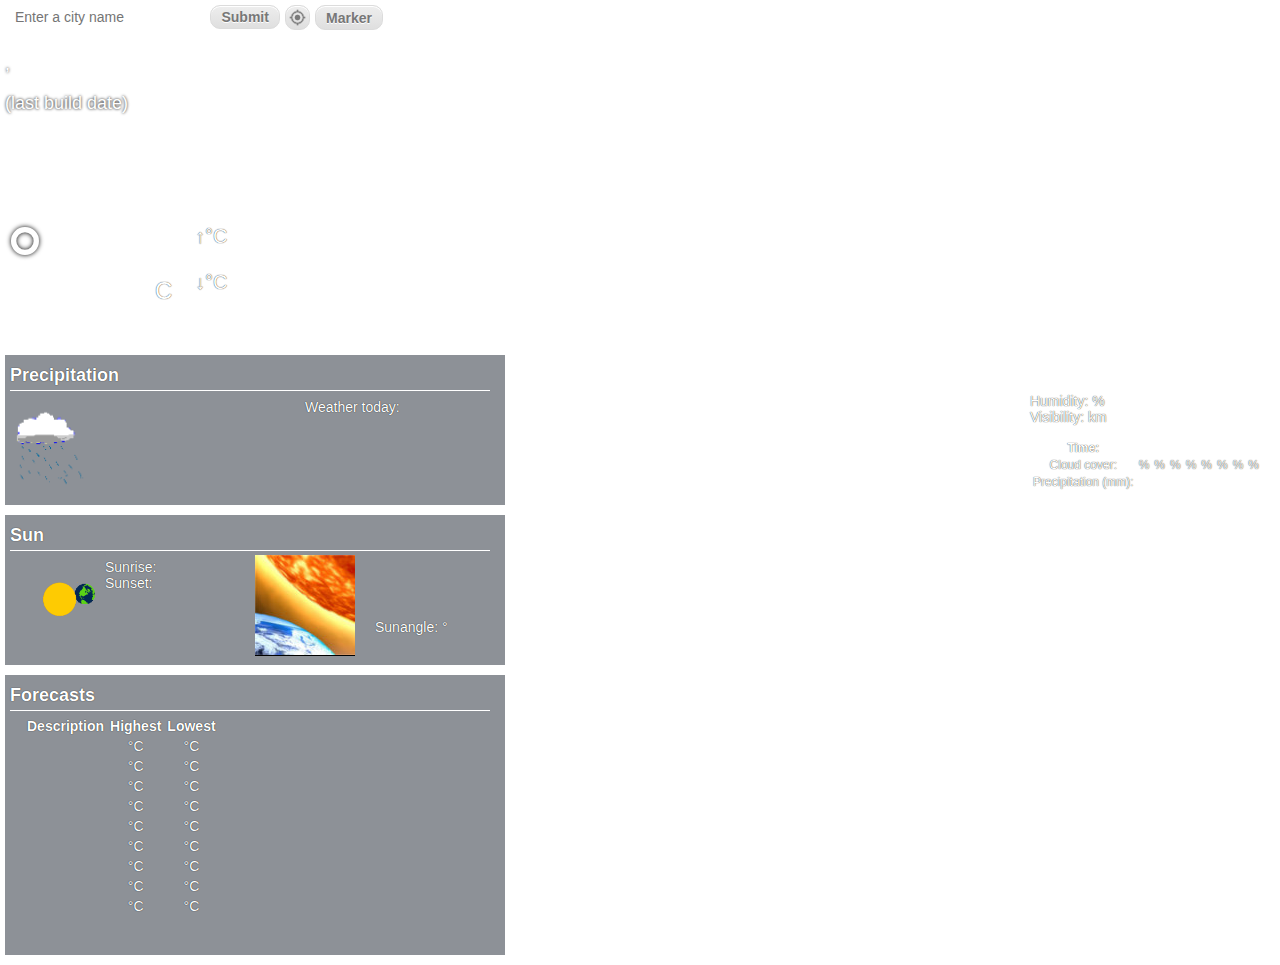
==== DefaultSbg.html @ f8fe0d13 "Add files via upload" ====
<!--#####################Weather forecast PHP- Anna-Maria Cavallaro March 2018 - Dynamic PHP page for weather forecast ######################-->

<html>
<!-- Head -->
<head>
<meta charset="utf-8"/>

<!-- Font -->
<link rel="stylesheet" type="text/css" href= "styles/WeatherForecast.css">

</head>

<!-- Body -->
<body>
<!-- form and button for weather forecast of wanted city -->
<!-- form sends input data -->
<form action= "GetWeather.php" method="post" id="myForm">
<label>
	<input type="text" name="city" id="city" placeholder="Enter a city name" value=""/>
	<input type="submit" value="Submit" title="Submit city name"/>
</label>
</form>

<!-- hidden form for weather forecast of lon and lat -->
<!-- form sends input data -->
<form action="GetWeather.php" method="post" id="geolocation">
	<input type="hidden" id="coordlat" name="coordlat" value="" />
	<input type="hidden" id="coordlon" name="coordlon" value="" />
</form>

<!-- button for weather forecast of curren GPS location -->
<button onclick="getLocation()" id="geoloc" title="Get current Geolocation"><img src="images/Geolocation.png" alt="Get Geolocation" height="17px"></button>

<!-- button for weather forecast of clicked location -->
<button onclick="getMarker()" id="marker" name="Marker" title="Get current marker's position">Marker</button>


<!--#######################################-->
<!-- output in html page from weather data -->
<div id="Place">
<h1 style="font-size:36px; color:white; text-shadow:0 0 3px black; margin-bottom:10px">
	<output id="location" ></output>
</h1>
<p style="font-size:18px; color:white; text-shadow:0 0 3px black;margin-top:0px">
	<output id="region"></output>, <output id="country"></output>
</p>
<p style="font-size:18px; color:white; text-shadow:0 0 3px black;margin-top:0px">
<output id="date"></output> (last build date)
</p>
</div>
<br>

<div id="Temperature" >
<p style="font-size:100px; color:white; text-shadow:0 0 5px black; margin-top:0px;"><output id="temp"></output>°</p>
</div>

<div id="Unit">
<p style="font-size:24px; color:white; text-shadow:0 0 1px black">C</p>
</div>

<div id="minmax">
<p style="font-size:20px; color:white; text-shadow:0 0 1px black;">
	&uarr;<output id="high0"></output>°C
<br>
<br>
	&darr;<output id="low0"></output>°C
</p>
</div>

<div id="Description">
<p style="font-size:18px; color:white; text-shadow:0 0 1px black;">
	<output id="text"></output>
</p>
</div>
<div id="icon0">
</div>
<br>

<div id="container2">
</div>
<div id="GeneralDescription">
<h2 style="font-size:18px; color:white; text-shadow:0 0 1px black;">Precipitation</h2>
</div>
<div id="raincloud">
<a href= "https://pixabay.com/de/" target="_blank"><img src="images/prec.gif" alt="Cloud" width="80px"></a>
</div>
<div id="DailyWeather">
<p style="font-size:14px; color:white; text-shadow:0 0 1px black;"> 
	Weather today:
	<br>
	<output id="textfor"></output>
</p>
</div>
<div id="DailyWeatherIcon">
	<output id="iconfor"></output>
</div>
<div id="Humidity">
<p style="font-size:14px; color:white; text-shadow:0 0 1px black;"> 
	Humidity:
	<output id="humidityvalue"></output>
	%
	<br> Visibility:
	<output id="visibility"></output>
	km
</p>
<table id="cloudcover" style="font-size:12px; color:white; text-shadow:0 0 1px black;">
	<tr>
		<th style="border:1px solid;">
			Time:
		</th>
		<th style="border:1px solid;">
			<output id="dt0"></output>
		</th>
		<th style="border:1px solid;">
			<output id="dt3"></output>
		</th>
		<th style="border:1px solid;">
			<output id="dt6"></output>
		</th>
		<th style="border:1px solid;">
			<output id="dt9"></output>
		</th>
		<th style="border:1px solid;">
			<output id="dt12"></output>
		</th>
		<th style="border:1px solid;">
			<output id="dt15"></output>
		</th>
		<th style="border:1px solid;">
			<output id="dt18"></output>
		</th>
		<th style="border:1px solid;">
			<output id="dt21"></output>
		</th>
	</tr>
	<tr>
		<td style="border:1px solid;">
			Cloud cover:
		</td>
		<td style="border:1px solid;">
			<output id="clouds0"></output>%
		</td>
		<td style="border:1px solid;">
			<output id="clouds3"></output>%
		</td>
		<td style="border:1px solid;">
			<output id="clouds6"></output>%
		</td>
		<td style="border:1px solid;">
			<output id="clouds9"></output>%
		</td>
		<td style="border:1px solid;">
			<output id="clouds12"></output>%
		</td>
		<td style="border:1px solid;">
			<output id="clouds15"></output>%
		</td>
		<td style="border:1px solid;">
			<output id="clouds18"></output>%
		</td>
		<td style="border:1px solid;">
			<output id="clouds21"></output>%
		</td>		
	</tr>
	<tr>
		<td style="border:1px solid;">
			Precipitation (mm):
		</td>
		<td style="border:1px solid;">
			<output id="prec0"></output>
		</td>
		<td style="border:1px solid;">
			<output id="prec3"></output>
		</td>
		<td style="border:1px solid;">
			<output id="prec6"></output>
		</td>
		<td style="border:1px solid;">
			<output id="prec9"></output>
		</td>
		<td style="border:1px solid;">
			<output id="prec12"></output>
		</td>
		<td style="border:1px solid;">
			<output id="prec15"></output>
		</td>
		<td style="border:1px solid;">
			<output id="prec18"></output>
		</td>
		<td style="border:1px solid;">
			<output id="prec21"></output>
		</td>		
	</tr>
</table>
</div>

<div id="container3">
</div>
<div id="SunDescription">
<h2 style="font-size:18px; color:white; text-shadow:0 0 1px black;">Sun</h2>
</div>
<div id="Sunpic">
<a href= "https://pixabay.com/de/" target="_blank"><img src="images/sun.gif" alt="Sun" width="100px"></a>
</div>
<div id="Sun">
<p style="font-size:14px; color:white; text-shadow:0 0 1px black;"> Sunrise:
	<output id="sunrise"></output>
	<br> Sunset:
	<output id="sunset"></output>
</p>
</div>
<div id="Sunshine">
<p style="font-size:14px; color:white; text-shadow:0 0 1px black;"> Sunangle:
	<output id="sunangle"></output>°
</p>
</div>
<div id="angle">
<a href= "https://pixabay.com/de/" target="_blank"><canvas id="myCanvas" width="100" height="100" style="border-bottom:1px solid black;background:url('images/sunearth.jpg');"></a>
</div>

<div id="container4">
</div>
<div id="ForecastDescription">
<h2 style="font-size:18px; color:white; text-shadow:0 0 1px black;">Forecasts</h2>
</div>
<div id="Forecasts">
<table style="font-size:14px; color:white; text-shadow:0 0 1px black;">
	<tr>
		<th>
		</th>	
		<th>
		</th>
		<th>
		</th>
		<th>
		Description
		</th>
		<th>
		Highest
		</th>
		<th>
		Lowest
		</th>
	</tr>
	
	<tr>
		<td>
		<output id="day1"></output>
		</td>
		<td>
		<output id="date1"></output>
		</td>
		<td>
		<output id="icon1"></output>
		</td>
		<td>
		<output id="description1"></output>
		</td>
		<td>
		<output id="high1"></output>
		°C
		</td>
		<td>
		<output id="low1"></output>
		°C
		</td>
	</tr>
	<tr>
		<td>
		<output id="day2"></output>
		</td>
		<td>
		<output id="date2"></output>
		</td>
		<td>
		<output id="icon2"></output>
		</td>
		<td>
		<output id="description2"></output>
		</td>
		<td>
		<output id="high2"></output>
		°C
		</td>
		<td>
		<output id="low2"></output>
		°C
		</td>
	</tr>
	<tr>
		<td>
		<output id="day3"></output>
		</td>
		<td>
		<output id="date3"></output>
		</td>
		<td>
		<output id="icon3"></output>
		</td>
		<td>
		<output id="description3"></output>
		</td>
		<td>
		<output id="high3"></output>
		°C
		</td>
		<td>
		<output id="low3"></output>
		°C
		</td>
		<td>
	</tr>
	<tr>
		<td>
		<output id="day4"></output>
		</td>
		<td>
		<output id="date4"></output>
		</td>
		<td>
		<output id="icon4"></output>
		</td>
		<td>
		<output id="description4"></output>
		</td>
		<td>
		<output id="high4"></output>
		°C
		</td>
		<td>
		<output id="low4"></output>
		°C
		</td>
	</tr>
	<tr>
		<td>
		<output id="day5"></output>
		</td>
		<td>
		<output id="date5"></output>
		</td>
		<td>
		<output id="icon5"></output>
		</td>
		<td>
		<output id="description5"></output>
		</td>
		<td>
		<output id="high5"></output>
		°C
		</td>
		<td>
		<output id="low5"></output>
		°C
		</td>
	</tr>
	<tr>
		<td>
		<output id="day6"></output>
		</td>
		<td>
		<output id="date6"></output>
		</td>
		<td>
		<output id="icon6"></output>
		</td>
		<td>
		<output id="description6"></output>
		</td>
		<td>
		<output id="high6"></output>
		°C
		</td>
		<td>
		<output id="low6"></output>
		°C
		</td>
	</tr>
	<tr>
		<td>
		<output id="day7"></output>
		</td>
		<td>
		<output id="date7"></output>
		</td>
		<td>
		<output id="icon7"></output>
		</td>
		<td>
		<output id="description7"></output>
		</td>
		<td>
		<output id="high7"></output>
		°C
		</td>
		<td>
		<output id="low7"></output>
		°C
		</td>
	</tr>
	<tr>
		<td>
		<output id="day8"></output>
		</td>
		<td>
		<output id="date8"></output>
		</td>
		<td>
		<output id="icon8"></output>
		</td>
		<td>
		<output id="description8"></output>
		</td>
		<td>
		<output id="high8"></output>
		°C
		</td>
		<td>
		<output id="low8"></output>
		°C
		</td>
	</tr>
	<tr>
		<td>
		<output id="day9"></output>
		</td>
		<td>
		<output id="date9"></output>
		</td>
		<td>
		<output id="icon9"></output>
		</td>
		<td>
		<output id="description9"></output>
		</td>
		<td>
		<output id="high9"></output>
		°C
		</td>
		<td>
		<output id="low9"></output>
		°C
		</td>
	</tr>
</table>
</div>

<!--#######################################-->
<!-- Function scripts -->

<!--Get Marker location-->
<script type="text/javascript" src="scripts/Marker.js"></script>

<!--Get GPS location-->
<script type="text/javascript" src="scripts/GPS.js"></script>

<!-- Get weather data from YAHOO -->
<script type="text/javascript" src="scripts/CallbackYahoo.js"></script>

<!-- Get weather from Open Weather Map -->
<script type="text/javascript" src="scripts/CallbackOpenWeatherMap.js"></script>

<script src="https://query.yahooapis.com/v1/public/yql?q=select * from weather.forecast where woeid in (select woeid from geo.places(1) where text='Salzburg')and u='c' &format=json&callback=callbackFunction"></script>
<script src="http://api.openweathermap.org/data/2.5/forecast?q=Salzburg&units=metric&APPID=57873a5b79ba8eddcfa47153b6663e69&callback=openWeather"></script>
<!-- Sunangle -->
<script type="text/javascript" src="scripts/SunAngle.js"></script>


</body>
</html>
---- styles/WeatherForecast.css ----
/*#####################Style CSS - Anna-Maria Cavallaro March 2018 - Style properties for the weather forecast######################*/

body {
	background-repeat: no-repeat;
	font-family: Arial;
}

input[type=text] {
    border: 1px #999;
    border-radius: 0;
	font-size:14px;
	padding:3px 10px;
    
    -webkit-appearance: none;
}

input[type=submit] {
	-moz-box-shadow:inset 0px 1px 0px 0px #ffffff;
	-webkit-box-shadow:inset 0px 1px 0px 0px #ffffff;
	box-shadow:inset 0px 1px 0px 0px #ffffff;
	background:-webkit-gradient(linear, left top, left bottom, color-stop(0.05, #ededed), color-stop(1, #dfdfdf));
	background:-moz-linear-gradient(top, #ededed 5%, #dfdfdf 100%);
	background:-webkit-linear-gradient(top, #ededed 5%, #dfdfdf 100%);
	background:-o-linear-gradient(top, #ededed 5%, #dfdfdf 100%);
	background:-ms-linear-gradient(top, #ededed 5%, #dfdfdf 100%);
	background:linear-gradient(to bottom, #ededed 5%, #dfdfdf 100%);
	filter:progid:DXImageTransform.Microsoft.gradient(startColorstr='#ededed', endColorstr='#dfdfdf',GradientType=0);
	background-color:#ededed;
	-moz-border-radius:13px;
	-webkit-border-radius:13px;
	border-radius:10px;
	border:1px solid #dcdcdc;
	display:inline-block;
	cursor:pointer;
	color:#777777;
	font-family:Arial;
	font-size:14px;
	font-weight:bold;
	padding:3px 10px;
	text-decoration:none;
	text-shadow:0px 1px 0px #ffffff;
}

input[type=submit]:hover {
	background:-webkit-gradient(linear, left top, left bottom, color-stop(0.05, #dfdfdf), color-stop(1, #ededed));
	background:-moz-linear-gradient(top, #dfdfdf 5%, #ededed 100%);
	background:-webkit-linear-gradient(top, #dfdfdf 5%, #ededed 100%);
	background:-o-linear-gradient(top, #dfdfdf 5%, #ededed 100%);
	background:-ms-linear-gradient(top, #dfdfdf 5%, #ededed 100%);
	background:linear-gradient(to bottom, #dfdfdf 5%, #ededed 100%);
	filter:progid:DXImageTransform.Microsoft.gradient(startColorstr='#dfdfdf', endColorstr='#ededed',GradientType=0);
	background-color:#dfdfdf;
}
input[type=submit]:active {
	position:relative;
	top:1px;
}

#geoloc {
	-moz-box-shadow:inset 0px 1px 0px 0px #ffffff;
	-webkit-box-shadow:inset 0px 1px 0px 0px #ffffff;
	box-shadow:inset 0px 1px 0px 0px #ffffff;
	background:-webkit-gradient(linear, left top, left bottom, color-stop(0.05, #ededed), color-stop(1, #dfdfdf));
	background:-moz-linear-gradient(top, #ededed 5%, #dfdfdf 100%);
	background:-webkit-linear-gradient(top, #ededed 5%, #dfdfdf 100%);
	background:-o-linear-gradient(top, #ededed 5%, #dfdfdf 100%);
	background:-ms-linear-gradient(top, #ededed 5%, #dfdfdf 100%);
	background:linear-gradient(to bottom, #ededed 5%, #dfdfdf 100%);
	filter:progid:DXImageTransform.Microsoft.gradient(startColorstr='#ededed', endColorstr='#dfdfdf',GradientType=0);
	background-color:#ededed;
	-moz-border-radius:13px;
	-webkit-border-radius:13px;
	border-radius:10px;
	border:1px solid #dcdcdc;
	display:inline-block;
	cursor:pointer;
	padding:3px 3px;
	position: absolute;
    top: 0px;
    left: 280px;
	height: 25px;
	margin: 5px;	
}

#geoloc:hover {
	background:-webkit-gradient(linear, left top, left bottom, color-stop(0.05, #dfdfdf), color-stop(1, #ededed));
	background:-moz-linear-gradient(top, #dfdfdf 5%, #ededed 100%);
	background:-webkit-linear-gradient(top, #dfdfdf 5%, #ededed 100%);
	background:-o-linear-gradient(top, #dfdfdf 5%, #ededed 100%);
	background:-ms-linear-gradient(top, #dfdfdf 5%, #ededed 100%);
	background:linear-gradient(to bottom, #dfdfdf 5%, #ededed 100%);
	filter:progid:DXImageTransform.Microsoft.gradient(startColorstr='#dfdfdf', endColorstr='#ededed',GradientType=0);
	background-color:#dfdfdf;
}

#geoloc:active {
	position:relative;
	top:1px;
}

#marker {
	-moz-box-shadow:inset 0px 1px 0px 0px #ffffff;
	-webkit-box-shadow:inset 0px 1px 0px 0px #ffffff;
	box-shadow:inset 0px 1px 0px 0px #ffffff;
	background:-webkit-gradient(linear, left top, left bottom, color-stop(0.05, #ededed), color-stop(1, #dfdfdf));
	background:-moz-linear-gradient(top, #ededed 5%, #dfdfdf 100%);
	background:-webkit-linear-gradient(top, #ededed 5%, #dfdfdf 100%);
	background:-o-linear-gradient(top, #ededed 5%, #dfdfdf 100%);
	background:-ms-linear-gradient(top, #ededed 5%, #dfdfdf 100%);
	background:linear-gradient(to bottom, #ededed 5%, #dfdfdf 100%);
	filter:progid:DXImageTransform.Microsoft.gradient(startColorstr='#ededed', endColorstr='#dfdfdf',GradientType=0);
	background-color:#ededed;
	-moz-border-radius:13px;
	-webkit-border-radius:13px;
	border-radius:10px;
	border:1px solid #dcdcdc;
	display:inline-block;
	cursor:pointer;
	position: absolute;
    top: 0;
    left: 310px;
	height: 25px;
	margin: 5px;	
	color:#777777;
	font-family:Arial;
	font-size:14px;
	font-weight:bold;
	padding:3px 10px;
	text-decoration:none;
	text-shadow:0px 1px 0px #ffffff;
}

#marker:hover {
	background:-webkit-gradient(linear, left top, left bottom, color-stop(0.05, #dfdfdf), color-stop(1, #ededed));
	background:-moz-linear-gradient(top, #dfdfdf 5%, #ededed 100%);
	background:-webkit-linear-gradient(top, #dfdfdf 5%, #ededed 100%);
	background:-o-linear-gradient(top, #dfdfdf 5%, #ededed 100%);
	background:-ms-linear-gradient(top, #dfdfdf 5%, #ededed 100%);
	background:linear-gradient(to bottom, #dfdfdf 5%, #ededed 100%);
	filter:progid:DXImageTransform.Microsoft.gradient(startColorstr='#dfdfdf', endColorstr='#ededed',GradientType=0);
	background-color:#dfdfdf;
}

#marker:active {
	position:relative;
	top:1px;
}

#myForm {
	position: absolute;
    top: 0px;
    left: 0px;
    width: 300px;
    height: 50px;
    margin: 5px;
}

#Place {
	position: absolute;
    top: 25px;
    left: 0px;
    width: 300px;
    height: 150px;
    margin: 5px;
}

#Temperature{
	position: absolute;
    top: 200px;
    left: 0px;
    width: 300px;
    height: 150px;
    margin: 5px;
}

#Unit{
	position: absolute;
    top: 248px;
    left: 150px;
    width: 15px;
    height: 15px;
    margin: 5px;
}

#minmax{
	position: absolute;
    top: 200px;
    left: 190px;
    width: 15px;
    height: 15px;
    margin: 5px;
}

#Description{
	position: absolute;
    top: 300px;
    left: 50px;
    width: 300px;
    height: 50px;
    margin: 5px;
}

#icon0{
	position: absolute;
    top: 305px;
    left: 0px;
    width: 50px;
    height: 50px;
    margin: 5px;
}


#container2{
	position: absolute;
    top: 350px;
    left: 0px;
    width: 500px;
    height: 150px;
    margin: 5px;
	background-color: #1b2330;
	opacity: 0.5;
}

#raincloud{
	position: absolute;
    top: 400px;
    left: 5px;
    margin: 5px;
}

#GeneralDescription{
	position: absolute;
    top: 350px;
    left: 0px;
    width: 480px;
    height: 40px;
    margin-left: 10px;
	margin-top: 0px;
	border-bottom-color: white;
	border-bottom-width: 1px;
	border-bottom-style: solid;
}

#DailyWeather{
	position: absolute;
    top: 380px;
    left: 300px;
    width: 200px;
    height: 120px;
    margin: 5px;
}

#DailyWeatherIcon{
	position: absolute;
    top: 390px;
    left: 250px;
    width: 50px;
    height: 50px;
    margin: 5px;
}

#Humidity{
	position: absolute;
    top: 374px;
    right: 13px;
    height: 120px;
    margin: 5px;
}

#cloudcover{
	border-collapse: collapse;
}


th,td{
	text-align:center;
	padding-left:2px;
	padding-right:2px;
}

#container3{
	position: absolute;
    top: 510px;
    left: 0px;
    width: 500px;
    height: 150px;
    margin: 5px;
	background-color: #1b2330;
	opacity: 0.5;
}

#Sunpic{
	position: absolute;
    top: 570px;
    left: 5px;
    width: 100px;
    height: 120px;
    margin: 5px;
}

#SunDescription{
	position: absolute;
    top: 510px;
    left: 0px;
    width: 480px;
    height: 40px;
    margin-left: 10px;
	margin-top: 0px;
	border-bottom-color: white;
	border-bottom-width: 1px;
	border-bottom-style: solid;
}

#Sun{
	position: absolute;
    top: 540px;
    left: 100px;
    width: 400px;
    height: 120px;
    margin: 5px;
}

#Sunshine{
	position: absolute;
    top: 600px;
    left: 370px;
    width: 120px;
    height: 50px;
    margin: 5px;
}

#angle{
	position: absolute;
    top: 550px;
    left: 250px;
    width: 150px;
    height: 120px;
    margin: 5px;
}	

#container4{
	position: absolute;
    top: 670px;
    left: 0px;
    width: 500px;
    height: 280px;
    margin: 5px;
	background-color: #1b2330;
	opacity: 0.5;
}

#ForecastDescription{
	position: absolute;
    top: 670px;
    left: 0px;
    width: 480px;
    height: 40px;
    margin-left: 10px;
	margin-top: 0px;
	border-bottom-color: white;
	border-bottom-width: 1px;
	border-bottom-style: solid;
}

#Forecasts{
	position: absolute;
    top: 710px;
    left: 0px;
    width: 500px;
    height: 250px;
    margin: 5px;
}
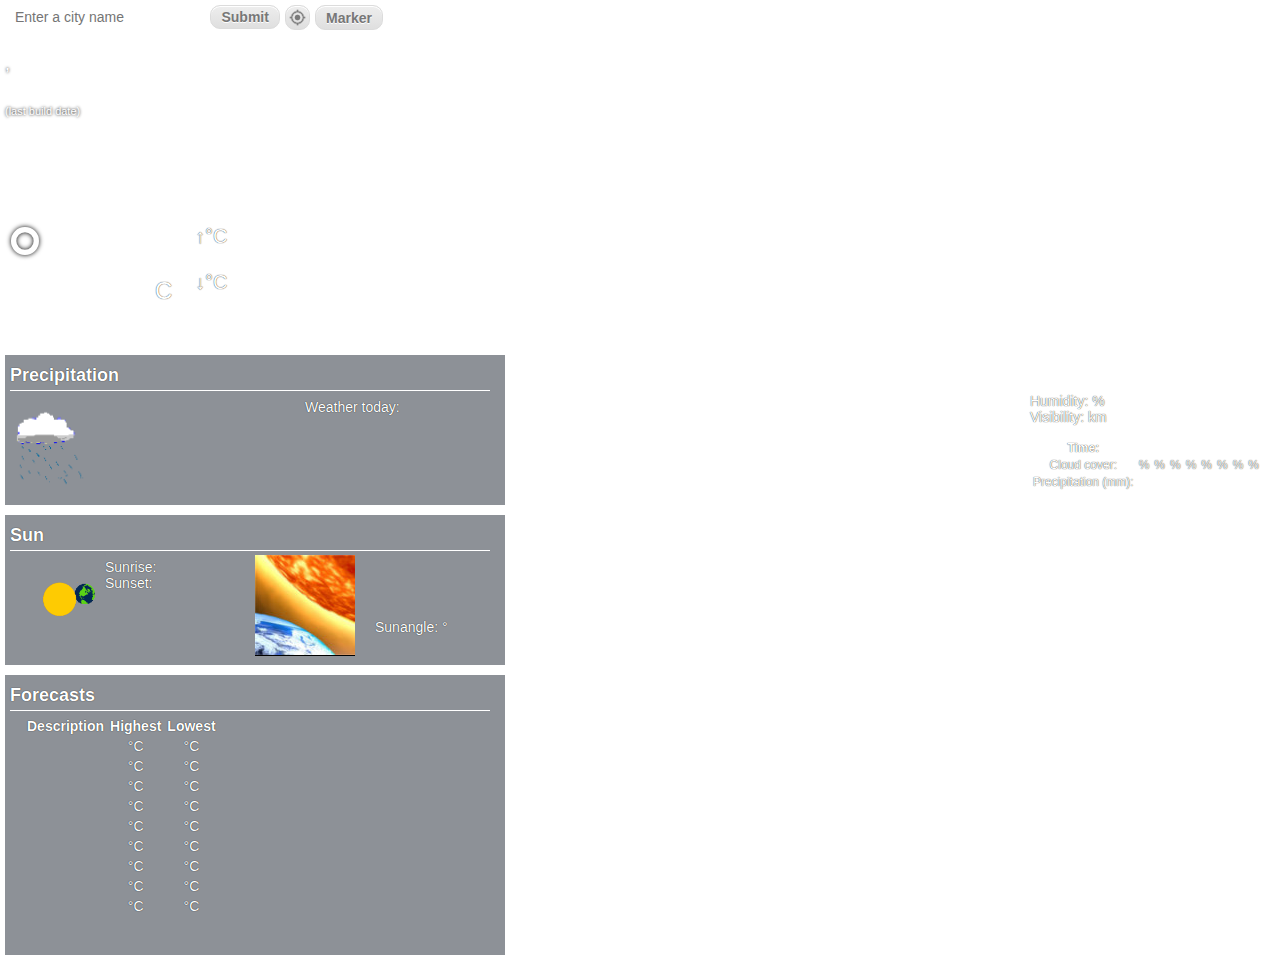
==== commit 8d8bfb57: "Add files via upload" ====
--- a/DefaultSbg.html
+++ b/DefaultSbg.html
@@ -37,6 +37,16 @@
 
 <!--#######################################-->
 <!-- output in html page from weather data -->
+<div id="overlay">
+<div class="loader"></div>
+</div>
+<script>
+	var overlay = document.getElementById("overlay");
+	
+	window.addEventListener("load", function(){
+		overlay.style.display = "none";
+	})
+</script>
 <div id="Place">
 <h1 style="font-size:36px; color:white; text-shadow:0 0 3px black; margin-bottom:10px">
 	<output id="location" ></output>
@@ -44,8 +54,8 @@
 <p style="font-size:18px; color:white; text-shadow:0 0 3px black;margin-top:0px">
 	<output id="region"></output>, <output id="country"></output>
 </p>
-<p style="font-size:18px; color:white; text-shadow:0 0 3px black;margin-top:0px">
-<output id="date"></output> (last build date)
+<p style="font-size:11px; color:white; text-shadow:0 0 3px black;margin-top:0px">
+<output id="date" style="font-size:18px"></output> <br>(last build date)
 </p>
 </div>
 <br>
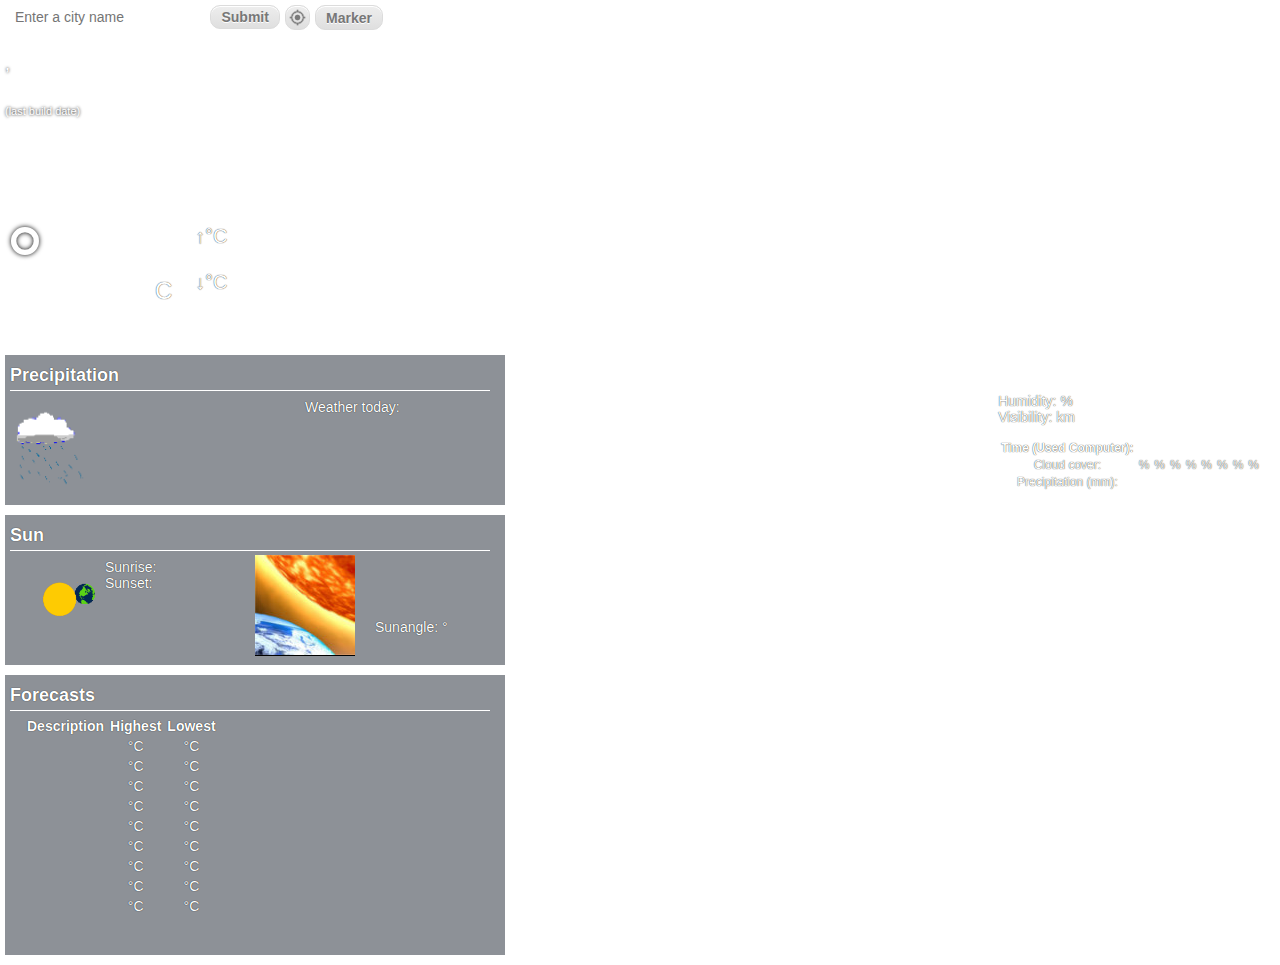
==== commit 5c8c646d: "Update DefaultSbg.html" ====
--- a/DefaultSbg.html
+++ b/DefaultSbg.html
@@ -1,480 +1,496 @@
-<!--#####################Weather forecast PHP- Anna-Maria Cavallaro March 2018 - Dynamic PHP page for weather forecast ######################-->
+<!--#####################Weather forecast Salzburg Default- Anna-Maria Cavallaro April 2018######################-->
 
 <html>
-<!-- Head -->
-<head>
-<meta charset="utf-8"/>
+  <!-- Head -->
+  <head>
+    <meta charset="utf-8"/>
+    
+    <!-- Font -->
+    <link rel="stylesheet" type="text/css" href= "styles/WeatherForecast.css">
+  </head>
 
-<!-- Font -->
-<link rel="stylesheet" type="text/css" href= "styles/WeatherForecast.css">
-
-</head>
-
-<!-- Body -->
-<body>
-<!-- form and button for weather forecast of wanted city -->
-<!-- form sends input data -->
-<form action= "GetWeather.php" method="post" id="myForm">
-<label>
-	<input type="text" name="city" id="city" placeholder="Enter a city name" value=""/>
-	<input type="submit" value="Submit" title="Submit city name"/>
-</label>
-</form>
-
-<!-- hidden form for weather forecast of lon and lat -->
-<!-- form sends input data -->
-<form action="GetWeather.php" method="post" id="geolocation">
-	<input type="hidden" id="coordlat" name="coordlat" value="" />
-	<input type="hidden" id="coordlon" name="coordlon" value="" />
-</form>
-
-<!-- button for weather forecast of curren GPS location -->
-<button onclick="getLocation()" id="geoloc" title="Get current Geolocation"><img src="images/Geolocation.png" alt="Get Geolocation" height="17px"></button>
-
-<!-- button for weather forecast of clicked location -->
-<button onclick="getMarker()" id="marker" name="Marker" title="Get current marker's position">Marker</button>
-
-
-<!--#######################################-->
-<!-- output in html page from weather data -->
-<div id="overlay">
-<div class="loader"></div>
-</div>
-<script>
-	var overlay = document.getElementById("overlay");
-	
-	window.addEventListener("load", function(){
-		overlay.style.display = "none";
-	})
-</script>
-<div id="Place">
-<h1 style="font-size:36px; color:white; text-shadow:0 0 3px black; margin-bottom:10px">
-	<output id="location" ></output>
-</h1>
-<p style="font-size:18px; color:white; text-shadow:0 0 3px black;margin-top:0px">
-	<output id="region"></output>, <output id="country"></output>
-</p>
-<p style="font-size:11px; color:white; text-shadow:0 0 3px black;margin-top:0px">
-<output id="date" style="font-size:18px"></output> <br>(last build date)
-</p>
-</div>
-<br>
-
-<div id="Temperature" >
-<p style="font-size:100px; color:white; text-shadow:0 0 5px black; margin-top:0px;"><output id="temp"></output>°</p>
-</div>
-
-<div id="Unit">
-<p style="font-size:24px; color:white; text-shadow:0 0 1px black">C</p>
-</div>
-
-<div id="minmax">
-<p style="font-size:20px; color:white; text-shadow:0 0 1px black;">
-	&uarr;<output id="high0"></output>°C
-<br>
-<br>
-	&darr;<output id="low0"></output>°C
-</p>
-</div>
-
-<div id="Description">
-<p style="font-size:18px; color:white; text-shadow:0 0 1px black;">
-	<output id="text"></output>
-</p>
-</div>
-<div id="icon0">
-</div>
-<br>
-
-<div id="container2">
-</div>
-<div id="GeneralDescription">
-<h2 style="font-size:18px; color:white; text-shadow:0 0 1px black;">Precipitation</h2>
-</div>
-<div id="raincloud">
-<a href= "https://pixabay.com/de/" target="_blank"><img src="images/prec.gif" alt="Cloud" width="80px"></a>
-</div>
-<div id="DailyWeather">
-<p style="font-size:14px; color:white; text-shadow:0 0 1px black;"> 
-	Weather today:
-	<br>
-	<output id="textfor"></output>
-</p>
-</div>
-<div id="DailyWeatherIcon">
-	<output id="iconfor"></output>
-</div>
-<div id="Humidity">
-<p style="font-size:14px; color:white; text-shadow:0 0 1px black;"> 
-	Humidity:
-	<output id="humidityvalue"></output>
-	%
-	<br> Visibility:
-	<output id="visibility"></output>
-	km
-</p>
-<table id="cloudcover" style="font-size:12px; color:white; text-shadow:0 0 1px black;">
-	<tr>
-		<th style="border:1px solid;">
-			Time:
-		</th>
-		<th style="border:1px solid;">
-			<output id="dt0"></output>
-		</th>
-		<th style="border:1px solid;">
-			<output id="dt3"></output>
-		</th>
-		<th style="border:1px solid;">
-			<output id="dt6"></output>
-		</th>
-		<th style="border:1px solid;">
-			<output id="dt9"></output>
-		</th>
-		<th style="border:1px solid;">
-			<output id="dt12"></output>
-		</th>
-		<th style="border:1px solid;">
-			<output id="dt15"></output>
-		</th>
-		<th style="border:1px solid;">
-			<output id="dt18"></output>
-		</th>
-		<th style="border:1px solid;">
-			<output id="dt21"></output>
-		</th>
-	</tr>
-	<tr>
-		<td style="border:1px solid;">
-			Cloud cover:
-		</td>
-		<td style="border:1px solid;">
-			<output id="clouds0"></output>%
-		</td>
-		<td style="border:1px solid;">
-			<output id="clouds3"></output>%
-		</td>
-		<td style="border:1px solid;">
-			<output id="clouds6"></output>%
-		</td>
-		<td style="border:1px solid;">
-			<output id="clouds9"></output>%
-		</td>
-		<td style="border:1px solid;">
-			<output id="clouds12"></output>%
-		</td>
-		<td style="border:1px solid;">
-			<output id="clouds15"></output>%
-		</td>
-		<td style="border:1px solid;">
-			<output id="clouds18"></output>%
-		</td>
-		<td style="border:1px solid;">
-			<output id="clouds21"></output>%
-		</td>		
-	</tr>
-	<tr>
-		<td style="border:1px solid;">
-			Precipitation (mm):
-		</td>
-		<td style="border:1px solid;">
-			<output id="prec0"></output>
-		</td>
-		<td style="border:1px solid;">
-			<output id="prec3"></output>
-		</td>
-		<td style="border:1px solid;">
-			<output id="prec6"></output>
-		</td>
-		<td style="border:1px solid;">
-			<output id="prec9"></output>
-		</td>
-		<td style="border:1px solid;">
-			<output id="prec12"></output>
-		</td>
-		<td style="border:1px solid;">
-			<output id="prec15"></output>
-		</td>
-		<td style="border:1px solid;">
-			<output id="prec18"></output>
-		</td>
-		<td style="border:1px solid;">
-			<output id="prec21"></output>
-		</td>		
-	</tr>
-</table>
-</div>
-
-<div id="container3">
-</div>
-<div id="SunDescription">
-<h2 style="font-size:18px; color:white; text-shadow:0 0 1px black;">Sun</h2>
-</div>
-<div id="Sunpic">
-<a href= "https://pixabay.com/de/" target="_blank"><img src="images/sun.gif" alt="Sun" width="100px"></a>
-</div>
-<div id="Sun">
-<p style="font-size:14px; color:white; text-shadow:0 0 1px black;"> Sunrise:
-	<output id="sunrise"></output>
-	<br> Sunset:
-	<output id="sunset"></output>
-</p>
-</div>
-<div id="Sunshine">
-<p style="font-size:14px; color:white; text-shadow:0 0 1px black;"> Sunangle:
-	<output id="sunangle"></output>°
-</p>
-</div>
-<div id="angle">
-<a href= "https://pixabay.com/de/" target="_blank"><canvas id="myCanvas" width="100" height="100" style="border-bottom:1px solid black;background:url('images/sunearth.jpg');"></a>
-</div>
-
-<div id="container4">
-</div>
-<div id="ForecastDescription">
-<h2 style="font-size:18px; color:white; text-shadow:0 0 1px black;">Forecasts</h2>
-</div>
-<div id="Forecasts">
-<table style="font-size:14px; color:white; text-shadow:0 0 1px black;">
-	<tr>
-		<th>
-		</th>	
-		<th>
-		</th>
-		<th>
-		</th>
-		<th>
-		Description
-		</th>
-		<th>
-		Highest
-		</th>
-		<th>
-		Lowest
-		</th>
-	</tr>
-	
-	<tr>
-		<td>
-		<output id="day1"></output>
-		</td>
-		<td>
-		<output id="date1"></output>
-		</td>
-		<td>
-		<output id="icon1"></output>
-		</td>
-		<td>
-		<output id="description1"></output>
-		</td>
-		<td>
-		<output id="high1"></output>
-		°C
-		</td>
-		<td>
-		<output id="low1"></output>
-		°C
-		</td>
-	</tr>
-	<tr>
-		<td>
-		<output id="day2"></output>
-		</td>
-		<td>
-		<output id="date2"></output>
-		</td>
-		<td>
-		<output id="icon2"></output>
-		</td>
-		<td>
-		<output id="description2"></output>
-		</td>
-		<td>
-		<output id="high2"></output>
-		°C
-		</td>
-		<td>
-		<output id="low2"></output>
-		°C
-		</td>
-	</tr>
-	<tr>
-		<td>
-		<output id="day3"></output>
-		</td>
-		<td>
-		<output id="date3"></output>
-		</td>
-		<td>
-		<output id="icon3"></output>
-		</td>
-		<td>
-		<output id="description3"></output>
-		</td>
-		<td>
-		<output id="high3"></output>
-		°C
-		</td>
-		<td>
-		<output id="low3"></output>
-		°C
-		</td>
-		<td>
-	</tr>
-	<tr>
-		<td>
-		<output id="day4"></output>
-		</td>
-		<td>
-		<output id="date4"></output>
-		</td>
-		<td>
-		<output id="icon4"></output>
-		</td>
-		<td>
-		<output id="description4"></output>
-		</td>
-		<td>
-		<output id="high4"></output>
-		°C
-		</td>
-		<td>
-		<output id="low4"></output>
-		°C
-		</td>
-	</tr>
-	<tr>
-		<td>
-		<output id="day5"></output>
-		</td>
-		<td>
-		<output id="date5"></output>
-		</td>
-		<td>
-		<output id="icon5"></output>
-		</td>
-		<td>
-		<output id="description5"></output>
-		</td>
-		<td>
-		<output id="high5"></output>
-		°C
-		</td>
-		<td>
-		<output id="low5"></output>
-		°C
-		</td>
-	</tr>
-	<tr>
-		<td>
-		<output id="day6"></output>
-		</td>
-		<td>
-		<output id="date6"></output>
-		</td>
-		<td>
-		<output id="icon6"></output>
-		</td>
-		<td>
-		<output id="description6"></output>
-		</td>
-		<td>
-		<output id="high6"></output>
-		°C
-		</td>
-		<td>
-		<output id="low6"></output>
-		°C
-		</td>
-	</tr>
-	<tr>
-		<td>
-		<output id="day7"></output>
-		</td>
-		<td>
-		<output id="date7"></output>
-		</td>
-		<td>
-		<output id="icon7"></output>
-		</td>
-		<td>
-		<output id="description7"></output>
-		</td>
-		<td>
-		<output id="high7"></output>
-		°C
-		</td>
-		<td>
-		<output id="low7"></output>
-		°C
-		</td>
-	</tr>
-	<tr>
-		<td>
-		<output id="day8"></output>
-		</td>
-		<td>
-		<output id="date8"></output>
-		</td>
-		<td>
-		<output id="icon8"></output>
-		</td>
-		<td>
-		<output id="description8"></output>
-		</td>
-		<td>
-		<output id="high8"></output>
-		°C
-		</td>
-		<td>
-		<output id="low8"></output>
-		°C
-		</td>
-	</tr>
-	<tr>
-		<td>
-		<output id="day9"></output>
-		</td>
-		<td>
-		<output id="date9"></output>
-		</td>
-		<td>
-		<output id="icon9"></output>
-		</td>
-		<td>
-		<output id="description9"></output>
-		</td>
-		<td>
-		<output id="high9"></output>
-		°C
-		</td>
-		<td>
-		<output id="low9"></output>
-		°C
-		</td>
-	</tr>
-</table>
-</div>
-
-<!--#######################################-->
-<!-- Function scripts -->
-
-<!--Get Marker location-->
-<script type="text/javascript" src="scripts/Marker.js"></script>
-
-<!--Get GPS location-->
-<script type="text/javascript" src="scripts/GPS.js"></script>
-
-<!-- Get weather data from YAHOO -->
-<script type="text/javascript" src="scripts/CallbackYahoo.js"></script>
-
-<!-- Get weather from Open Weather Map -->
-<script type="text/javascript" src="scripts/CallbackOpenWeatherMap.js"></script>
-
-<script src="https://query.yahooapis.com/v1/public/yql?q=select * from weather.forecast where woeid in (select woeid from geo.places(1) where text='Salzburg')and u='c' &format=json&callback=callbackFunction"></script>
-<script src="http://api.openweathermap.org/data/2.5/forecast?q=Salzburg&units=metric&APPID=57873a5b79ba8eddcfa47153b6663e69&callback=openWeather"></script>
-<!-- Sunangle -->
-<script type="text/javascript" src="scripts/SunAngle.js"></script>
-
-
-</body>
-</html>+  <!-- Body -->
+  <body>
+    <!-- form and button for weather forecast of wanted city -->
+    <!-- form sends input data -->
+    <form action= "GetWeather.php" method="post" id="myForm">
+      <label>
+      	<input type="text" name="city" id="city" placeholder="Enter a city name" value=""/>
+      	<input type="submit" value="Submit" title="Submit city name"/>
+      </label>
+    </form>
+    
+    <!-- hidden form for weather forecast of lon and lat -->
+    <!-- form sends input data -->
+    <form action="GetWeather.php" method="post" id="geolocation">
+    	<input type="hidden" id="coordlat" name="coordlat" value="" />
+    	<input type="hidden" id="coordlon" name="coordlon" value="" />
+    </form>
+    
+    <!-- button for weather forecast of curren GPS location -->
+    <button onclick="getLocation()" id="geoloc" title="Get current Geolocation"><img src="images/Geolocation.png" alt="Get Geolocation" height="17px"></button>
+    
+    <!-- button for weather forecast of clicked location -->
+    <button onclick="getMarker()" id="marker" name="Marker" title="Get current marker's position">Marker</button>
+    
+    
+    <!--###################Weather information####################-->
+    
+    <!-- display loader while rendering page -->
+    <div id="overlay">
+    <div class="loader"></div>
+    </div>
+    
+    <script>
+    	var overlay = document.getElementById("overlay");
+    	
+    	window.addEventListener("load", function(){
+    		overlay.style.display = "none";
+    	})
+    </script>
+    
+    <!-- output in html page from weather data -->    
+    <div id="Place">
+      <h1 style="font-size:36px; color:white; text-shadow:0 0 3px black; margin-bottom:10px">
+      	<output id="location" ></output>
+      </h1>
+      <p style="font-size:18px; color:white; text-shadow:0 0 3px black;margin-top:0px">
+      	<output id="region"></output>, <output id="country"></output>
+      </p>
+      <p style="font-size:11px; color:white; text-shadow:0 0 3px black;margin-top:0px">
+        <output id="date" style="font-size:18px"></output> <br>(last build date)
+      </p>
+    </div>
+    
+    <br>
+    
+    <div id="Temperature" >
+      <p style="font-size:100px; color:white; text-shadow:0 0 5px black; margin-top:0px;"><output id="temp"></output>°</p>
+    </div>
+    
+    <div id="Unit">
+      <p style="font-size:24px; color:white; text-shadow:0 0 1px black">C</p>
+    </div>
+    
+    <div id="minmax">
+      <p style="font-size:20px; color:white; text-shadow:0 0 1px black;">
+      	&uarr;<output id="high0"></output>°C
+      <br>
+      <br>
+      	&darr;<output id="low0"></output>°C
+      </p>
+    </div>
+    
+    <div id="Description">
+      <p style="font-size:18px; color:white; text-shadow:0 0 1px black;">
+      	<output id="text"></output>
+      </p>
+    </div>
+    
+    <div id="icon0"></div>
+    
+    <br>
+    
+    <div id="container2"></div>
+    
+    <div id="GeneralDescription">
+      <h2 style="font-size:18px; color:white; text-shadow:0 0 1px black;">Precipitation</h2>
+    </div>
+    
+    <div id="raincloud">
+      <a href= "https://pixabay.com/de/" target="_blank"><img src="images/prec.gif" alt="Cloud" width="80px"></a>
+    </div>
+    
+    <div id="DailyWeather">
+      <p style="font-size:14px; color:white; text-shadow:0 0 1px black;"> 
+      	Weather today:
+      	<br>
+      	<output id="textfor"></output>
+      </p>
+    </div>
+    
+    <div id="DailyWeatherIcon">
+    	<output id="iconfor"></output>
+    </div>
+    
+    <div id="Humidity">
+      <p style="font-size:14px; color:white; text-shadow:0 0 1px black;"> 
+      	Humidity:
+      	<output id="humidityvalue"></output>
+      	%
+      	<br> Visibility:
+      	<output id="visibility"></output>
+      	km
+      </p>
+      <table id="cloudcover" style="font-size:12px; color:white; text-shadow:0 0 1px black;">
+      	<tr>
+      		<th nowrap style="border:1px solid;">
+      			Time (Used Computer):
+      		</th>
+      		<th nowrap style="border:1px solid;">
+      			<output id="dt0"></output>
+      		</th>
+      		<th nowrap style="border:1px solid;">
+      			<output id="dt3"></output>
+      		</th>
+      		<th nowrap style="border:1px solid;">
+      			<output id="dt6"></output>
+      		</th>
+      		<th nowrap style="border:1px solid;">
+      			<output id="dt9"></output>
+      		</th>
+      		<th nowrap style="border:1px solid;">
+      			<output id="dt12"></output>
+      		</th>
+      		<th nowrap style="border:1px solid;">
+      			<output id="dt15"></output>
+      		</th>
+      		<th nowrap style="border:1px solid;">
+      			<output id="dt18"></output>
+      		</th>
+      		<th nowrap style="border:1px solid;">
+      			<output id="dt21"></output>
+      		</th>
+      	</tr>
+      	<tr>
+      		<td nowrap style="border:1px solid;">
+      			Cloud cover:
+      		</td>
+      		<td nowrap style="border:1px solid;">
+      			<output id="clouds0"></output>%
+      		</td>
+      		<td nowrap style="border:1px solid;">
+      			<output id="clouds3"></output>%
+      		</td>
+      		<td nowrap style="border:1px solid;">
+      			<output id="clouds6"></output>%
+      		</td>
+      		<td nowrap style="border:1px solid;">
+      			<output id="clouds9"></output>%
+      		</td>
+      		<td nowrap style="border:1px solid;">
+      			<output id="clouds12"></output>%
+      		</td>
+      		<td nowrap style="border:1px solid;">
+      			<output id="clouds15"></output>%
+      		</td>
+      		<td nowrap style="border:1px solid;">
+      			<output id="clouds18"></output>%
+      		</td>
+      		<td nowrap style="border:1px solid;">
+      			<output id="clouds21"></output>%
+      		</td>		
+      	</tr>
+      	<tr>
+      		<td nowrap style="border:1px solid;">
+      			Precipitation (mm):
+      		</td>
+      		<td nowrap style="border:1px solid;">
+      			<output id="prec0"></output>
+      		</td>
+      		<td nowrap style="border:1px solid;">
+      			<output id="prec3"></output>
+      		</td>
+      		<td nowrap style="border:1px solid;">
+      			<output id="prec6"></output>
+      		</td>
+      		<td nowrap style="border:1px solid;">
+      			<output id="prec9"></output>
+      		</td>
+      		<td nowrap style="border:1px solid;">
+      			<output id="prec12"></output>
+      		</td>
+      		<td nowrap style="border:1px solid;">
+      			<output id="prec15"></output>
+      		</td>
+      		<td nowrap style="border:1px solid;">
+      			<output id="prec18"></output>
+      		</td>
+      		<td nowrap style="border:1px solid;">
+      			<output id="prec21"></output>
+      		</td>		
+      	</tr>
+      </table>                                    
+    </div>
+    
+    <div id="container3">
+    </div>
+    
+    <div id="SunDescription">
+      <h2 style="font-size:18px; color:white; text-shadow:0 0 1px black;">Sun</h2>
+    </div>
+    
+    <div id="Sunpic">
+      <a href= "https://pixabay.com/de/" target="_blank"><img src="images/sun.gif" alt="Sun" width="100px"></a>
+    </div>
+    
+    <div id="Sun">
+      <p style="font-size:14px; color:white; text-shadow:0 0 1px black;"> Sunrise:
+      	<output id="sunrise"></output>
+      	<br> Sunset:
+      	<output id="sunset"></output>
+      </p>
+    </div>
+   
+    <div id="Sunshine">
+      <p style="font-size:14px; color:white; text-shadow:0 0 1px black;"> Sunangle:
+      	<output id="sunangle"></output>°
+      </p>
+    </div>
+    
+    <div id="angle">
+      <a href= "https://pixabay.com/de/" target="_blank"><canvas id="myCanvas" width="100" height="100" style="border-bottom:1px solid black;background:url('images/sunearth.jpg');"></a>
+    </div>
+    
+    <div id="container4">
+    </div>
+    
+    <div id="ForecastDescription">
+      <h2 style="font-size:18px; color:white; text-shadow:0 0 1px black;">Forecasts</h2>
+    </div>
+    
+    <div id="Forecasts">
+      <table style="font-size:14px; color:white; text-shadow:0 0 1px black;">
+      	<tr>
+      		<th>
+      		</th>	
+      		<th>
+      		</th>
+      		<th>
+      		</th>
+      		<th>
+      		Description
+      		</th>
+      		<th>
+      		Highest
+      		</th>
+      		<th>
+      		Lowest
+      		</th>
+      	</tr>
+      	
+      	<tr>
+      		<td>
+      		<output id="day1"></output>
+      		</td>
+      		<td>
+      		<output id="date1"></output>
+      		</td>
+      		<td>
+      		<output id="icon1"></output>
+      		</td>
+      		<td>
+      		<output id="description1"></output>
+      		</td>
+      		<td>
+      		<output id="high1"></output>
+      		°C
+      		</td>
+      		<td>
+      		<output id="low1"></output>
+      		°C
+      		</td>
+      	</tr>
+      	<tr>
+      		<td>
+      		<output id="day2"></output>
+      		</td>
+      		<td>
+      		<output id="date2"></output>
+      		</td>
+      		<td>
+      		<output id="icon2"></output>
+      		</td>
+      		<td>
+      		<output id="description2"></output>
+      		</td>
+      		<td>
+      		<output id="high2"></output>
+      		°C
+      		</td>
+      		<td>
+      		<output id="low2"></output>
+      		°C
+      		</td>
+      	</tr>
+      	<tr>
+      		<td>
+      		<output id="day3"></output>
+      		</td>
+      		<td>
+      		<output id="date3"></output>
+      		</td>
+      		<td>
+      		<output id="icon3"></output>
+      		</td>
+      		<td>
+      		<output id="description3"></output>
+      		</td>
+      		<td>
+      		<output id="high3"></output>
+      		°C
+      		</td>
+      		<td>
+      		<output id="low3"></output>
+      		°C
+      		</td>
+      		<td>
+      	</tr>
+      	<tr>
+      		<td>
+      		<output id="day4"></output>
+      		</td>
+      		<td>
+      		<output id="date4"></output>
+      		</td>
+      		<td>
+      		<output id="icon4"></output>
+      		</td>
+      		<td>
+      		<output id="description4"></output>
+      		</td>
+      		<td>
+      		<output id="high4"></output>
+      		°C
+      		</td>
+      		<td>
+      		<output id="low4"></output>
+      		°C
+      		</td>
+      	</tr>
+      	<tr>
+      		<td>
+      		<output id="day5"></output>
+      		</td>
+      		<td>
+      		<output id="date5"></output>
+      		</td>
+      		<td>
+      		<output id="icon5"></output>
+      		</td>
+      		<td>
+      		<output id="description5"></output>
+      		</td>
+      		<td>
+      		<output id="high5"></output>
+      		°C
+      		</td>
+      		<td>
+      		<output id="low5"></output>
+      		°C
+      		</td>
+      	</tr>
+      	<tr>
+      		<td>
+      		<output id="day6"></output>
+      		</td>
+      		<td>
+      		<output id="date6"></output>
+      		</td>
+      		<td>
+      		<output id="icon6"></output>
+      		</td>
+      		<td>
+      		<output id="description6"></output>
+      		</td>
+      		<td>
+      		<output id="high6"></output>
+      		°C
+      		</td>
+      		<td>
+      		<output id="low6"></output>
+      		°C
+      		</td>
+      	</tr>
+      	<tr>
+      		<td>
+      		<output id="day7"></output>
+      		</td>
+      		<td>
+      		<output id="date7"></output>
+      		</td>
+      		<td>
+      		<output id="icon7"></output>
+      		</td>
+      		<td>
+      		<output id="description7"></output>
+      		</td>
+      		<td>
+      		<output id="high7"></output>
+      		°C
+      		</td>
+      		<td>
+      		<output id="low7"></output>
+      		°C
+      		</td>
+      	</tr>
+      	<tr>
+      		<td>
+      		<output id="day8"></output>
+      		</td>
+      		<td>
+      		<output id="date8"></output>
+      		</td>
+      		<td>
+      		<output id="icon8"></output>
+      		</td>
+      		<td>
+      		<output id="description8"></output>
+      		</td>
+      		<td>
+      		<output id="high8"></output>
+      		°C
+      		</td>
+      		<td>
+      		<output id="low8"></output>
+      		°C
+      		</td>
+      	</tr>
+      	<tr>
+      		<td>
+      		<output id="day9"></output>
+      		</td>
+      		<td>
+      		<output id="date9"></output>
+      		</td>
+      		<td>
+      		<output id="icon9"></output>
+      		</td>
+      		<td>
+      		<output id="description9"></output>
+      		</td>
+      		<td>
+      		<output id="high9"></output>
+      		°C
+      		</td>
+      		<td>
+      		<output id="low9"></output>
+      		°C
+      		</td>
+      	</tr>
+      </table>
+    </div>
+    
+    <!--#######################################-->
+    <!-- Function scripts -->
+    
+    <!--Get Marker location-->
+    <script type="text/javascript" src="scripts/Marker.js"></script>
+    
+    <!--Get GPS location-->
+    <script type="text/javascript" src="scripts/GPS.js"></script>
+    
+    <!-- Get weather data from YAHOO -->
+    <script type="text/javascript" src="scripts/CallbackYahoo.js"></script>
+    
+    <!-- Get weather from Open Weather Map -->
+    <script type="text/javascript" src="scripts/CallbackOpenWeatherMap.js"></script>
+    
+    <script src="https://query.yahooapis.com/v1/public/yql?q=select * from weather.forecast where woeid in (select woeid from geo.places(1) where text='Salzburg')and u='c' &format=json&callback=callbackFunction"></script>
+    <script src="http://api.openweathermap.org/data/2.5/forecast?q=Salzburg&units=metric&APPID=57873a5b79ba8eddcfa47153b6663e69&callback=openWeather"></script>
+    
+    <!-- Sunangle calculation -->
+    <script type="text/javascript" src="scripts/SunAngle.js"></script>
+      
+  </body>
+</html>
--- a/styles/WeatherForecast.css
+++ b/styles/WeatherForecast.css
@@ -4,6 +4,43 @@
 body {
 	background-repeat: no-repeat;
 	font-family: Arial;
+}
+
+#overlay{
+	height: 100%;
+	width: 100%;
+	background: rgba (0, 0, 0, .8);
+	position: fixed;
+	left:0;
+	top: 0;
+}
+
+.loader {
+  position: absolute;
+  left: 50%;
+  top: 25%;
+  z-index: 1;
+  width: 150px;
+  height: 150px;
+  margin: -75px 0 0 -75px;
+  border: 16px solid #f3f3f3;
+  border-radius: 50%;
+  border-top: 16px solid #3498db;
+  width: 80px;
+  height: 80px;
+  -webkit-animation: spin 2s linear infinite;
+  animation: spin 2s linear infinite;
+}
+
+/* Safari */
+@-webkit-keyframes spin {
+  0% { -webkit-transform: rotate(0deg); }
+  100% { -webkit-transform: rotate(360deg); }
+}
+
+@keyframes spin {
+  0% { transform: rotate(0deg); }
+  100% { transform: rotate(360deg); }
 }
 
 input[type=text] {
@@ -95,7 +132,7 @@
 }
 
 #geoloc:active {
-	position:relative;
+	position:absolute;
 	top:1px;
 }
 
@@ -143,7 +180,7 @@
 }
 
 #marker:active {
-	position:relative;
+	position:absolute;
 	top:1px;
 }
 
